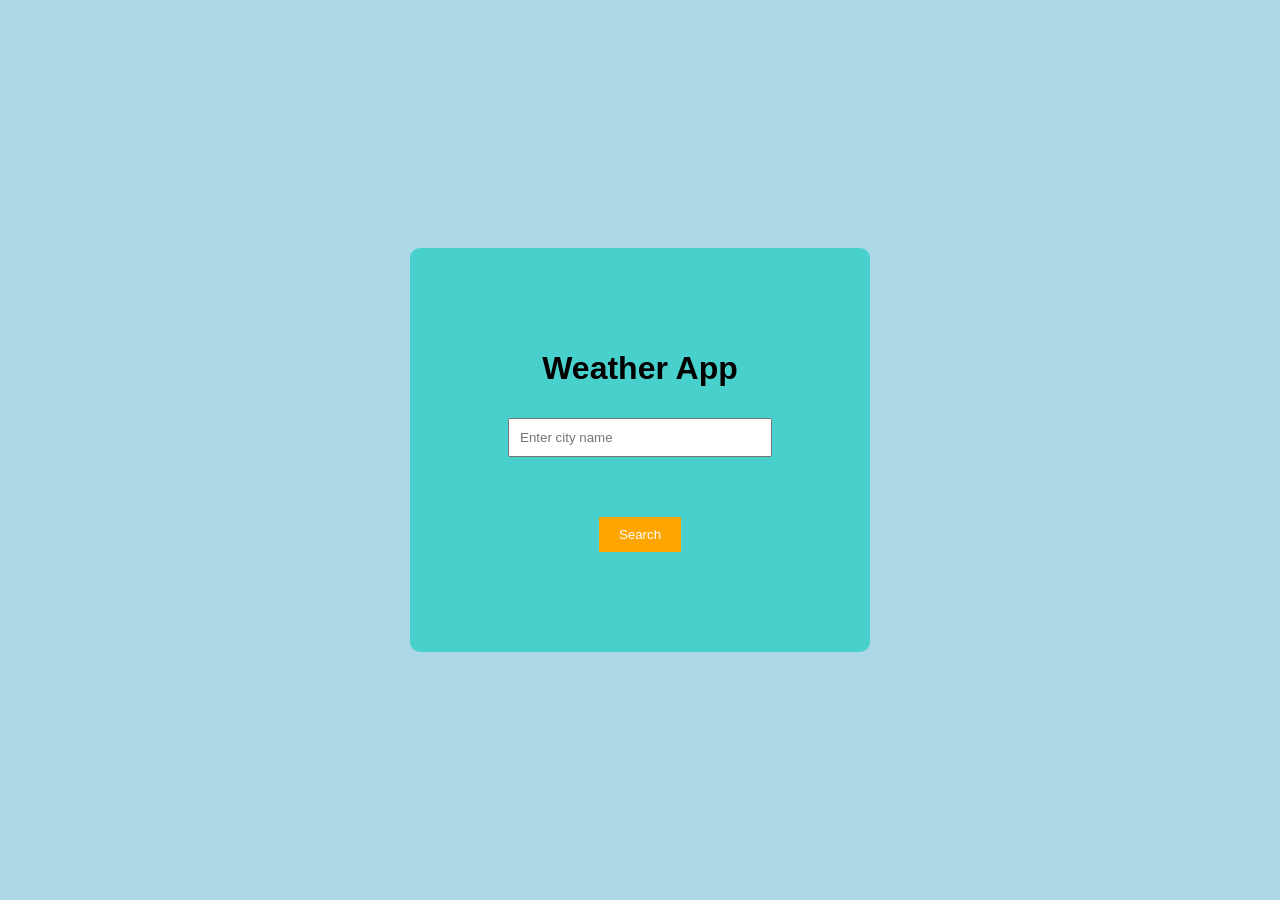
==== Task5/index.html @ 01c12761 "Add files via upload" ====
<!DOCTYPE html>
<html>
<head>
    <title>Weather App</title>
    <link rel="stylesheet" href="style.css">
</head>
<body>

<div class="card">
    <h1>Weather App</h1>

    <input type="text" id="city" placeholder="Enter city name">
    <button onclick="getWeather()">Search</button>

    <div id="result"></div>
</div>

<script src="script.js"></script>
</body>
</html>
---- Task5/style.css ----
body {
    margin: 0;
    font-family: Arial;
    background-color: lightblue;
    display: flex;
    justify-content: center;
    align-items: center;
    height: 100vh;
}

.card {
    background-color:mediumturquoise;
    padding: 80px;
    border-radius: 10px;
    text-align: center;
    width: 300px;
}

h1 {
    color: black;
}

input {
    padding: 10px;
    width: 80%;
    margin: 10px;
}

button {
    padding: 10px 20px;
    background-color:orange;
    color: white;
    border: none;
    cursor: pointer;
    margin-top: 50px;
}

button:hover {
    background-color: black;

}

#result {
    margin-top: 20px;
    font-size: 18px;
    color: darkblue;
}
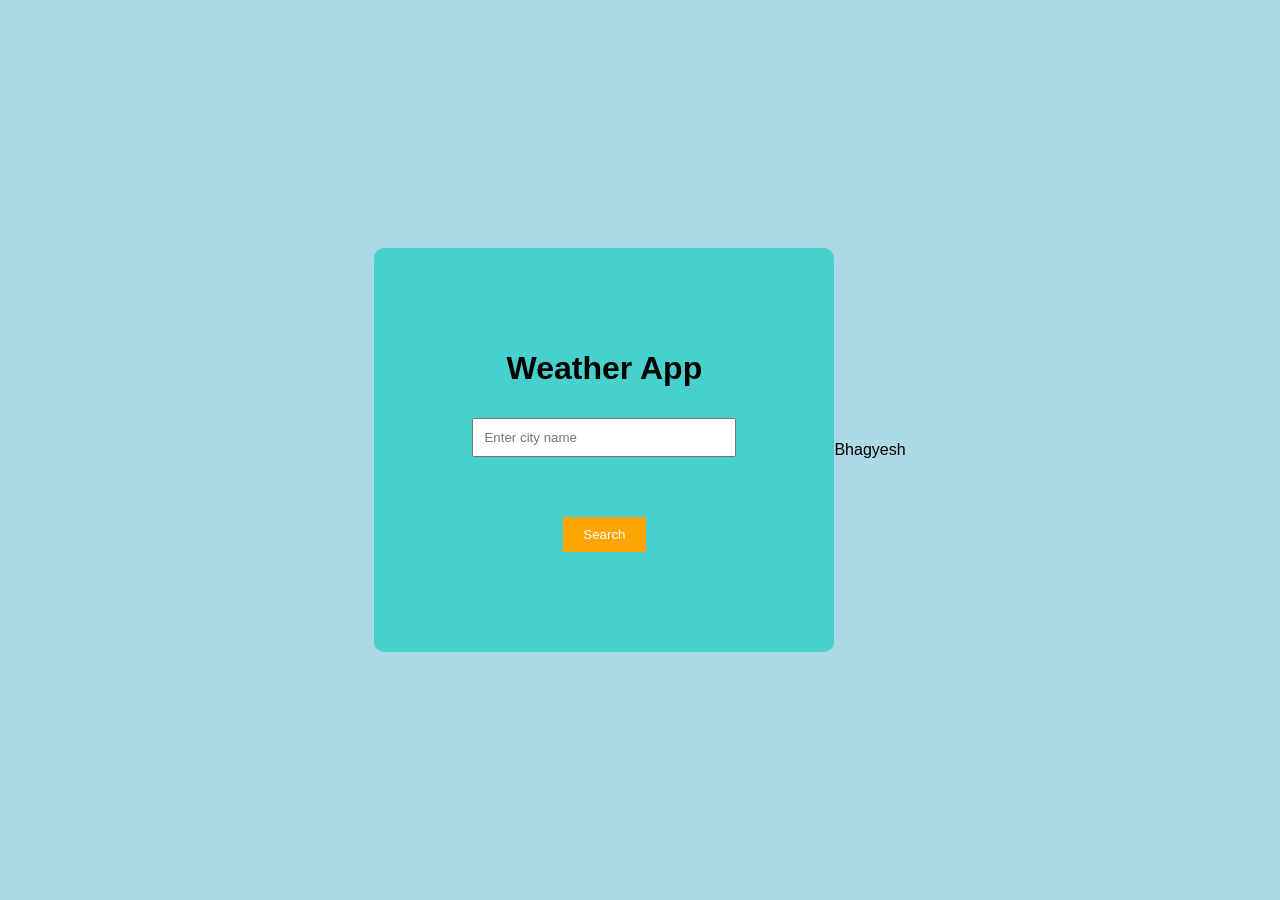
==== commit c260abfd: "Update index.html" ====
--- a/Task5/index.html
+++ b/Task5/index.html
@@ -14,7 +14,7 @@
 
     <div id="result"></div>
 </div>
-
+Bhagyesh
 <script src="script.js"></script>
 </body>
-</html>+</html>
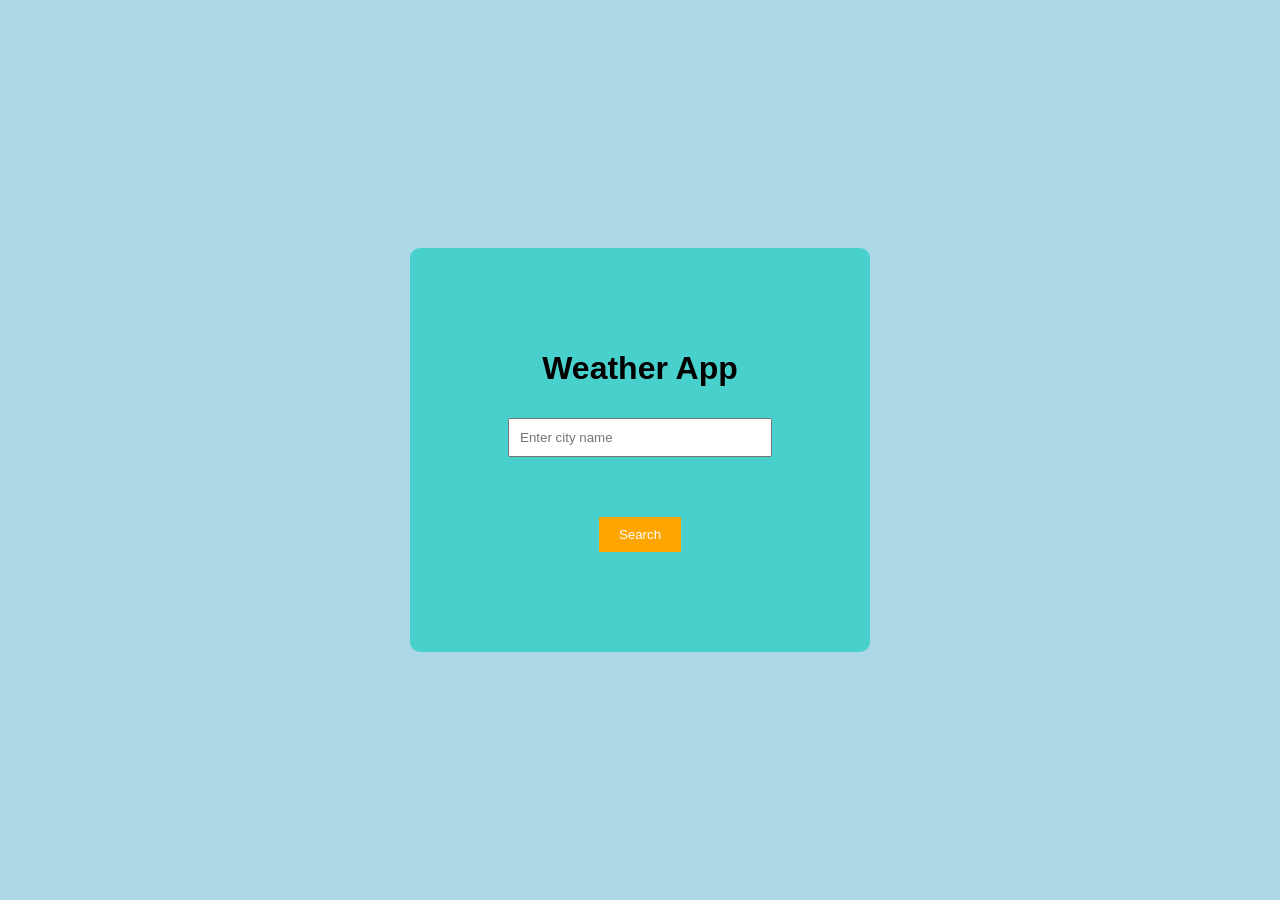
==== commit 24d327b2: "Update index.html" ====
--- a/Task5/index.html
+++ b/Task5/index.html
@@ -1,7 +1,7 @@
 <!DOCTYPE html>
 <html>
 <head>
-    <title>Weather App</title>
+    <title>Weather app App</title>
     <link rel="stylesheet" href="style.css">
 </head>
 <body>
@@ -14,7 +14,6 @@
 
     <div id="result"></div>
 </div>
-Bhagyesh
 <script src="script.js"></script>
 </body>
 </html>
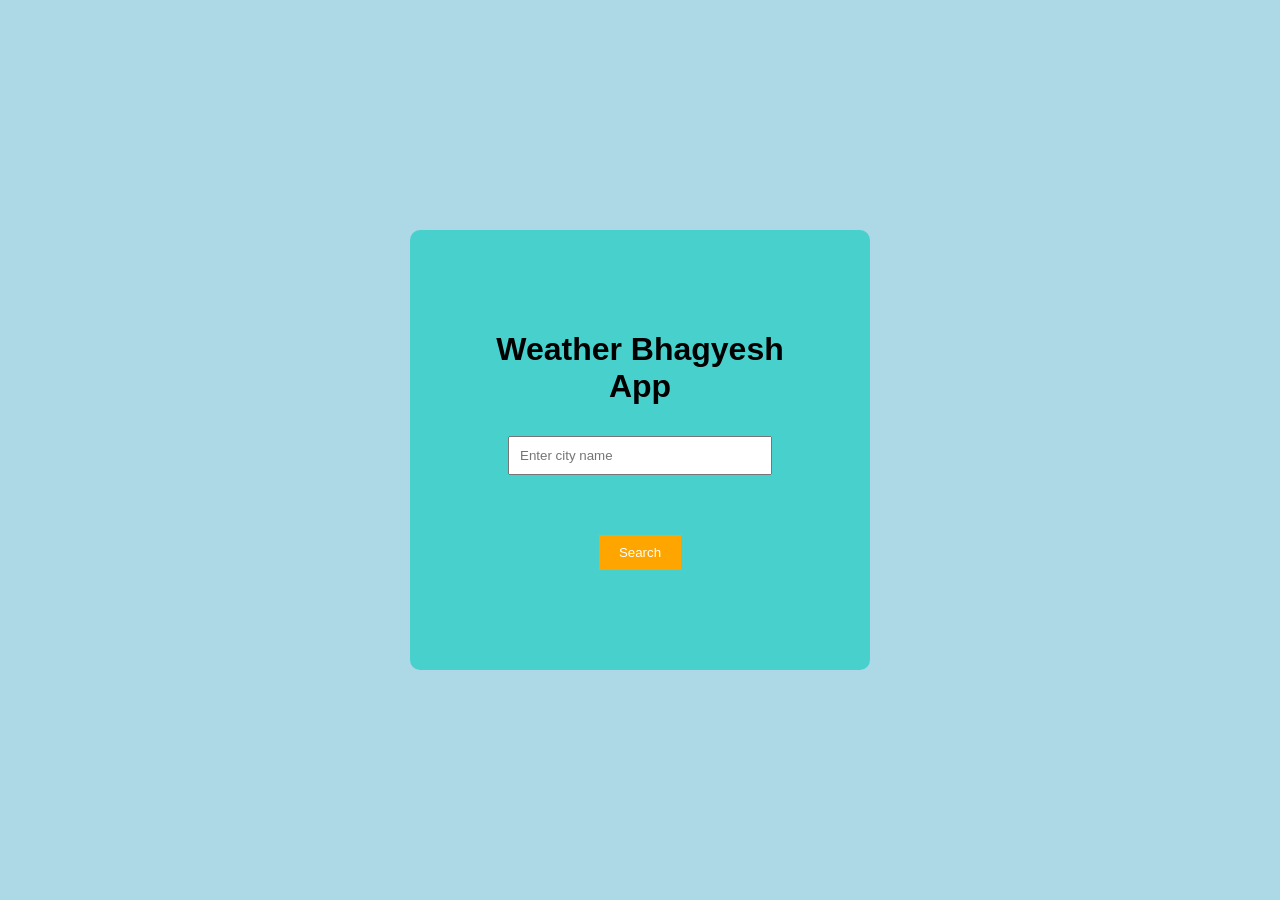
==== commit 580cc9d9: "Update index.html" ====
--- a/Task5/index.html
+++ b/Task5/index.html
@@ -1,13 +1,13 @@
 <!DOCTYPE html>
 <html>
 <head>
-    <title>Weather app App</title>
+    <title>Weather App</title>
     <link rel="stylesheet" href="style.css">
 </head>
 <body>
 
 <div class="card">
-    <h1>Weather App</h1>
+    <h1>Weather Bhagyesh App</h1>
 
     <input type="text" id="city" placeholder="Enter city name">
     <button onclick="getWeather()">Search</button>
